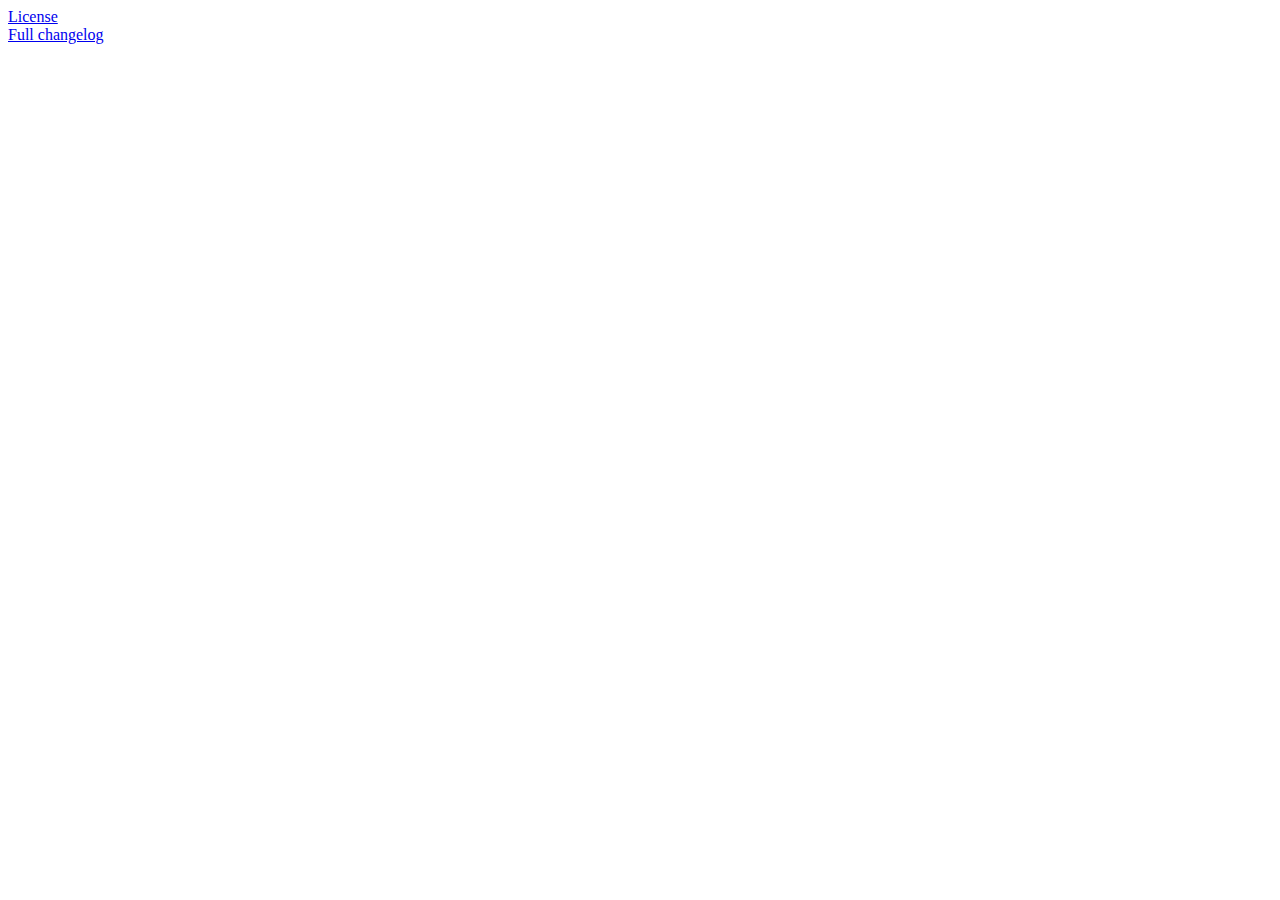
==== index.html @ b34d17b5 "Fixed changelog link" ====
<!doctype html>
<html>
<head>
<link rel="stylesheet" type="text/css" href="!style.css">
<link rel="shortcut icon" href="favicon.ico">
<title>Ankyria</title>
</head>
<body>
    <div id="gameContainer"></div>
    <div id='license'><a href="license.html">License </a></div>
    <div id='license'><a href="changelog.txt">Full changelog</a></div>
    <script type="text/javascript">
        var l = new Object(); //local computer (i.e not online) variables
    </script>
    <script type="text/javascript" src="main.js"></script>
    <script type="text/javascript" src="encrypter.js"></script>
    <script type="text/javascript" src="shuttle.js"></script>
    <script type="text/javascript" src="explore.js"></script>
    <script type="text/javascript" src="jobs.js"></script>
    <script type="text/javascript" src="calendar.js"></script>
    <script type="text/javascript" src="options.js"></script>
    <script type="text/javascript" src="aims.js"></script>
    <script type="text/javascript" src="workshop.js"></script>
    <script type="text/javascript" src="buildings.js"></script>
    <script type="text/javascript">
        l.start();
    </script>
</body>
</html>
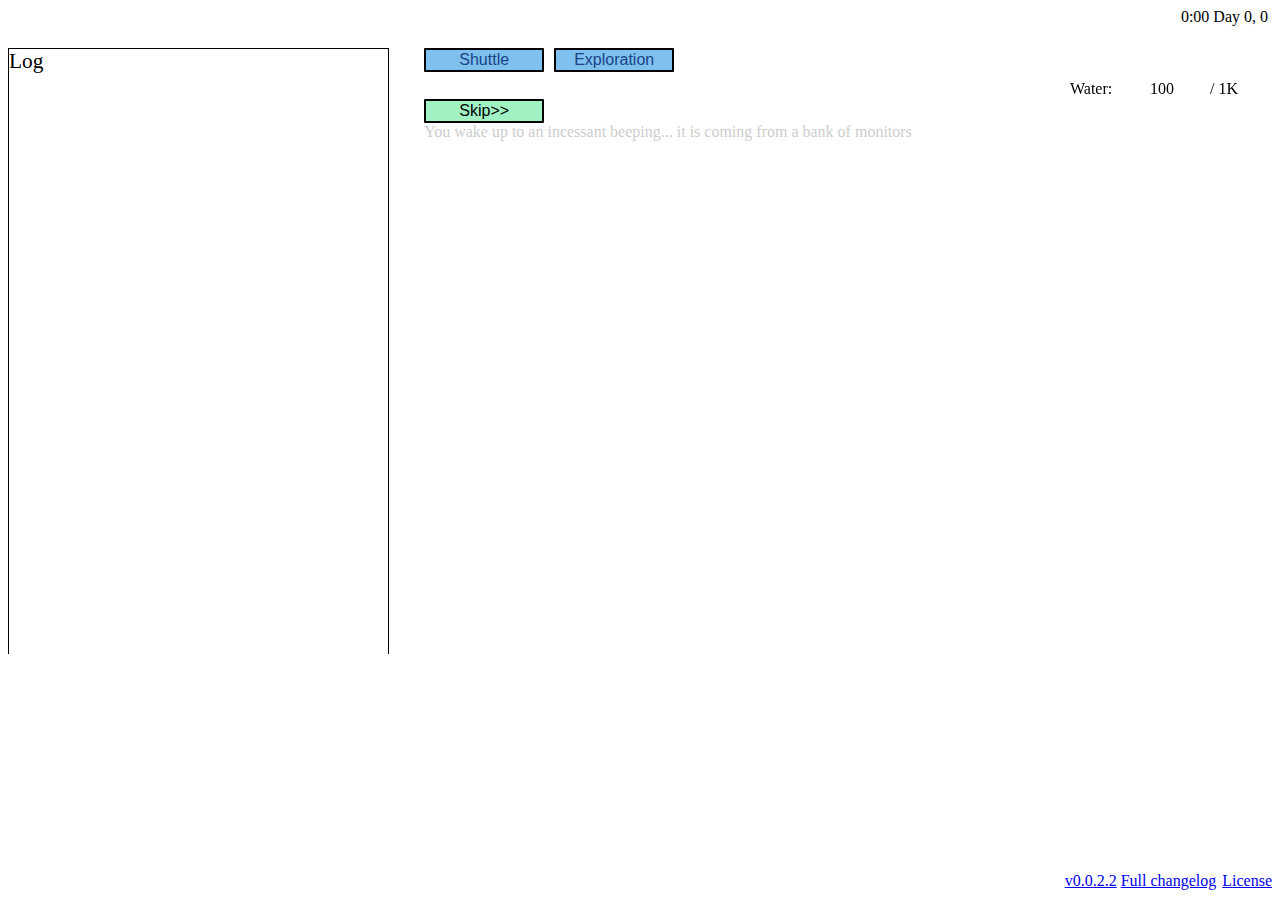
==== commit c36dbe20: "mini-changelog" ====
--- a/index.html
+++ b/index.html
@@ -8,7 +8,15 @@
 <body>
     <div id="gameContainer"></div>
     <div id='license'><a href="license.html">License </a></div>
-    <div id='license'><a href="changelog.txt">Full changelog</a></div>
+    <div id='changelog'><a onclick='document.getElementById("changelogpopup").style.visibility = "visible"' href='#'>v0.0.2.2</a>  <a href="changelog.txt">Full changelog</a></div>
+    <div id='changelogpopup'><button onclick='document.getElementById("changelogpopup").style.visibility = "hidden"'' class='closepopup'>X</button><pre>
+v0.0.2.2.3:<br/>
+v0 a new game<br/>
+  .0 the basics<br/>
+    .2 'a bunch of upgrades'<br/>
+      .2 workshop upgrades seeable<br/>
+        .3 added this changelog shortcut
+    </pre></div>
     <script type="text/javascript">
         var l = new Object(); //local computer (i.e not online) variables
     </script>
--- a/!style.css
+++ b/!style.css
@@ -0,0 +1,675 @@
+html,body {
+    height:100%;
+    overflow: hidden;
+    font-family: times new roman;
+}
+
+#gameContainer {
+    width: 100%;
+    height: 96%;
+    position: relative;
+}
+
+#license {
+    font-size: 12pt;
+    display: inline-block;
+    float: right;
+}
+
+#changelog {
+    font-size: 12pt;
+    display: inline-block;
+    float: right;
+    margin-right: 6px;
+}
+
+#changelogpopup {
+    width: 300px;
+    height: 210px;
+    border: 2px solid black;
+    top: 30px;
+    right: 80px;
+    position: fixed;
+    visibility: hidden;
+    background-color: white;
+    padding: 10px;
+}
+
+#topbar {
+    float: top;
+    width: 100%;
+    clear: both;
+    height: 40px;
+}
+
+#topbarjob {
+    float: left;
+    margin-right: 20px;
+}
+
+#topbarnextjob {
+    float: left;
+}
+
+#canceljob {
+    padding: 1px;
+    cursor: pointer;
+    height: 16px;
+}
+
+#canceljob:active {
+    color: #777;
+}
+
+#notenoughwarning {
+    position: fixed;
+    border-radius: 8px;
+    background-color: #ff5555;
+    width: 30%;
+    font-size: 20px;
+    left: 400px;
+    border: solid black;
+    text-align: center;
+}
+/*--------------------------
+logstuff*/
+
+#logCont {
+    float: left;
+    width: 30%;
+    height: 70%;
+    border-style: solid solid none solid;
+    border-width: 1px;
+}
+
+#logHead {
+    font-size: 16pt;
+}
+
+.logtimestamp {
+    font-weight: bold;
+}
+
+.logwarning {
+    color: red;
+    font-weight: bold;
+}
+
+/*--------------------------------
+Options*/
+#optionsico {
+    width: 16px;
+    height: 16px;
+    position: absolute;
+    right: 0px;
+    bottom: 40px;
+}
+
+#optionsmenu {
+    position: absolute;
+    visibility: hidden;
+    overflow: hidden;
+    left: -180px;
+}
+
+#optionsico:hover #optionsmenu {
+    visibility: visible;
+}
+
+.optionsitem {
+    margin: 1px;
+    cursor: pointer;
+    float: top;
+    background-color: #676767;
+    color: white;
+    width: 200px;
+    border-radius: 2px;
+    border: 1px solid black;
+    padding-left: 5px;
+    font-size: 20px;
+}
+
+#savenotify {
+    position: fixed;
+    right: 10px;
+    top: 40px;
+    background-color: #9d89e8;
+    font-style: bold;
+    width: 100px;
+    border-radius: 3px;
+    border: 2px solid black;
+    padding-left: 5px;
+    height: 20px;
+}
+
+#skipstory {
+    width: 120px;
+    font-size: 12pt;
+    background-color: #a1f1c3;
+    border: 2px solid black;
+    border-radius: 1px;
+    cursor: pointer;
+    margin-right: 10px;
+}
+
+/*
+#nextstory {
+    width: 120px;
+    font-size: 12pt;
+    background-color: #a1f1c3;
+    border: 2px solid black;
+    border-radius: 1px;
+    cursor: pointer;
+}*/
+
+.exportbox {
+    width: 500px;
+    height: 400px;
+    border: 2px solid black;
+    top: 20px;
+    right: 20px;
+    position: fixed;
+    visibility: hidden;
+    background-color: white;
+    padding: 10px;
+}
+
+.exportbox.show {
+    visibility: visible;
+}
+
+#exporttext {
+    width: 100%;
+    height: 95%;
+}
+
+#importtext {
+    width: 100%;
+    height: 90%;
+}
+
+.closepopup {
+    position: absolute;
+    right: 6px;
+    top: 6px;
+    /*
+    width: 10px;
+    height: 10px;*/
+    padding: 1px;
+    background-color: white;
+}
+/*--------------------------------
+Rightside stuff*/
+
+#middle {
+    float: left;
+    width: 50%;
+    margin-left: 25px;
+}
+
+.tabbars {
+    float: left;
+    width: 100%;
+}
+
+/*============================================Main GAME=========================================*/
+#maingame {
+    padding-top: 25px;
+    margin: 10px;
+    height: 75vh;
+    width: 100%;
+    overflow-y: auto;
+    overflow-x: hidden;
+}
+
+#sidebar {
+    position: fixed;
+    width: 200px;
+    right: 10px;
+    top: 80px;
+}
+
+/*this is where the tab buttons are styled*/
+.tabBut {
+    width: 120px;
+    float: left;
+    margin-left: 10px; /*probs style this more later*/
+    margin-bottom: 2px;
+    font-size: 12pt;
+    background-color: #7ec0ee;
+    border: 2px solid black;
+    border-radius: 1px;
+    color: #1b4386;
+    cursor: pointer;
+}
+
+#tooltip {
+    width: 140px;
+    padding: 5px;
+    border: 1px solid black;
+    background-color: #dddddd;
+ 
+    /* Position the tooltip text - see examples below! */
+    position: fixed;
+    z-index: 2;
+}
+/*----------------------------------
+Calendar*/
+
+#cal {
+    float: right;
+}
+
+#calhour {
+    float: left;
+    padding-right: 4px;
+}
+
+#calday {
+    float: left;
+    padding-right: 4px;
+}
+
+#calyear {
+    float: left;
+    padding-right: 4px;
+}
+
+/*----------------------------------
+fade ins*/
+.fadein {
+    opacity:0;
+    transition: opacity 0.8s;
+}
+
+
+/*----------------------------------
+shuttle stuff*/
+#shuttleReslistTitle {
+    float: left;
+    clear: both;
+    font-weight: bold;
+    font-family: 'Helvetica Neue', sans-serif;
+    letter-spacing: -1px;
+    font-size: 24px;
+    color: #333333
+}
+
+.shuttleReslistItem {
+    float: left;
+    clear: both;
+    display: inline-block;
+}
+
+.shuttleReslistNum {
+    width: 100px;
+    display: inline-block;
+}
+
+.shuttleReslistCap {
+    width: 100px;
+    display: inline-block;
+}
+
+.shuttleReslistName {
+    width: 120px;
+    float: left;
+}
+
+.shuttleReslistGain {
+    width: 80px;
+    display: inline-block;
+}
+
+.shuttleReslistGainTime {
+    width: 50px;
+    display: inline-block;
+}
+
+/*Sidebar stuff*/
+
+#miniResTitle {
+    float: left;
+    clear: both;
+    font-weight: bold;
+    font-family: 'Helvetica Neue', sans-serif;
+    letter-spacing: -1px;
+    font-size: 24px;
+    color: #333333
+}
+
+.sidebarReslistItem {
+    float: left;
+    clear: both;
+    display: inline-block;
+}
+
+.sidebarReslistNum {
+    width: 60px;
+    display: inline-block;
+}
+
+.sidebarReslistCap {
+    width: 60px;
+    display: inline-block;
+}
+
+.sidebarReslistName {
+    width: 80px;
+    float: left;
+}
+
+/*-----------------------------------------*/
+/*explore stuff*/
+#explorebox {
+    overflow: none;
+    position: relative;
+}
+
+.exploreico {
+    width: 16px;
+    height: 16px;
+    position: absolute;
+    border-style: solid;
+    border-width: 1px;
+    cursor: pointer;
+}
+
+.explorebought {
+    background-color: black;
+}
+
+.exploreline {
+    width: 2px;
+    position: absolute;
+}
+
+
+/* Tooltip text */
+.exploretooltip {
+    visibility: hidden;
+    width: 160px;
+    background-color: black;
+    color: #eeeeee;
+    text-align: center;
+    padding: 5px 0;
+    border-radius: 6px;
+
+    /* Position the tooltip text */
+    position: absolute;
+    z-index: 1;
+    top: -5px;
+    left: calc(100% + 18px);
+}
+
+/* Show the tooltip text when you mouse over the tooltip container */
+.exploreico:hover .exploretooltip {
+    visibility: visible;
+    opacity: 1;
+}
+
+.explorelocname {
+    font-size: 18px;
+    color: #abcdef;
+}
+
+.explored {
+    color: #aefc9e
+}
+
+.exploretime {
+    color: #ff8c8a
+}
+
+.exploreitemcostitem {
+    color: #ff8c8a
+}
+
+/*----------------------------------
+job stuff*/
+
+.jobitem {
+    float: top;
+    background-color: #a8b872;
+    display: inline-block;
+    width: 45%;
+    margin: 10px 5px;
+    border: solid;
+    border-radius: 8px;
+    padding: 5px 5px 10px;
+    cursor: pointer;
+}
+
+.jobitem:active {
+    background-color: #889852
+}
+
+.jobitemtitle {
+    font-size: 20px;
+    
+}
+
+.jobitemtime {
+
+}
+
+.jobitembox {
+    background-color: #2ec51a;
+    border-radius: 6px;
+    border: solid;
+    border-width: 1px;
+    position: relative;
+    width: 40%;
+    float: left;
+    padding: 2px;
+}
+
+.jobitemgetgrid {
+    left: 0%;
+}
+
+.jobitemcostgrid {
+    left: 10%;
+}
+
+.jobitemlistcaption {
+    border-radius: 5px;
+    background-color: #a8de62;
+    font-size: 18px;
+}
+
+.jobitemdes {
+    float: left;
+    clear: both;
+}
+
+/*time stuff*/
+#timebar {
+  width: 100px;
+  height: 20px;
+  position: relative;
+  background-color: #ffffff;
+}
+
+#timedone {
+  background-color: #4CAF50;
+  width: 0px;
+  height: 20px;
+  position: absolute;
+}
+
+/* Tooltip text */
+.restooltip {
+    visibility: hidden;
+    width: 160px;
+    background-color: black;
+    color: #eeeeee;
+    text-align: center;
+    padding: 5px 0;
+    border-radius: 6px;
+
+    /* Position the tooltip text */
+    position: absolute;
+    z-index: 1;
+    top: -5px;
+    left: calc(100% + 18px);
+}
+
+/* Show the tooltip text when you mouse over the tooltip container */
+.shuttleReslistName:hover .exploretooltip {
+    visibility: visible;
+    opacity: 1;
+}
+
+/*---------------------------------------------
+Workshop */
+
+#workshoptabbar {
+    float: left;
+    display: inline-block;
+    width: 100%;
+}
+
+.workshoptab {
+    background-color: #806533;
+    float: left;
+    display: inline-block;
+    width: 120px;
+    margin-left: 10px; /*probs style this more later*/
+    margin-bottom: 2px;
+    font-size: 14pt;
+    border: 3px solid black;
+    border-radius: 3px;
+    cursor: pointer;
+    text-align: center;
+    color: #113;
+}
+
+.workshoptab:active {
+    background-color: #604513;
+}
+
+.workshopboughtitem {
+    float: top;
+    border-radius: 8px;
+    background-color: #806533;
+    display: inline-block;
+    width: 28%;
+    margin: 10px 5px;
+    border: solid black;
+    padding: 5px 5px 10px;
+    color: #cbbba8;
+    padding-left: 10px;
+}
+
+.workshopclickable:active {
+    background-color: #604513;
+}
+
+.workshopclickable {
+    cursor: pointer;   
+}
+
+
+.workshopitem {
+    float: top;
+    border-radius: 8px;
+    background-color: #806533;
+    display: inline-block;
+    width: 28%;
+    margin: 10px 5px;
+    border: solid black;
+    padding: 5px 5px 10px;
+    color: #cbbba8;
+    padding-left: 10px;
+}
+
+.workshopitemlistcaption {
+    background-color: #8fbe42;
+    border-radius: 5px;
+    font-size: 18px;
+    font-size: 18px;
+}
+
+.workshopitembox {
+    border-radius: 5px;
+    background-color: #a8de62;
+    color: #405533;
+    padding-left: 10px;
+    padding: 2px;
+    border: solid black 1px;
+}
+
+.workshopitemdes {
+    float: left;
+    clear: both;
+}
+
+.workshopitemtitle {
+    font-size: 20px;
+}
+
+/*--------------------------Buildings--------------------*/
+
+.buildingcontainer {
+    float: top;
+    display: inline-block;
+    margin: 10px 5px;
+    position: relative;
+    width: 30%;
+    height: ;
+}
+
+.buildingitem {
+    width: 90%;
+    float: left;
+    position: relative;
+    border-radius: 8px;
+    background-color: #aaaa99;
+    border: solid black;
+    padding: 5px 5px 10px;
+    cursor: pointer;
+    padding-left: 10px;
+}
+
+.buildingitem:active {
+    background-color: #8a8a79;
+}
+
+.buildingitemlistcaption {
+    background-color: #777766;
+    border-radius: 5px;
+    font-size: 18px;
+}
+
+.buildingitembox {
+    position: relative;
+    border-radius: 5px;
+    background-color: #888877;
+    color: #cccc99;
+    padding: 2px;
+    border: solid black 1px;
+}
+
+.buildingshopitemdes {
+    float: left;
+    clear: both;
+}
+
+.buildingitemtitle {
+    font-size: 20px;
+}
+
+.convertbuttons {
+    position: absolute;
+    right: 5px;
+    top: 10px;
+    opacity: 0.2;
+}
+
+.convertbuttons:hover {
+    opacity: 1;
+}
+
+
+
